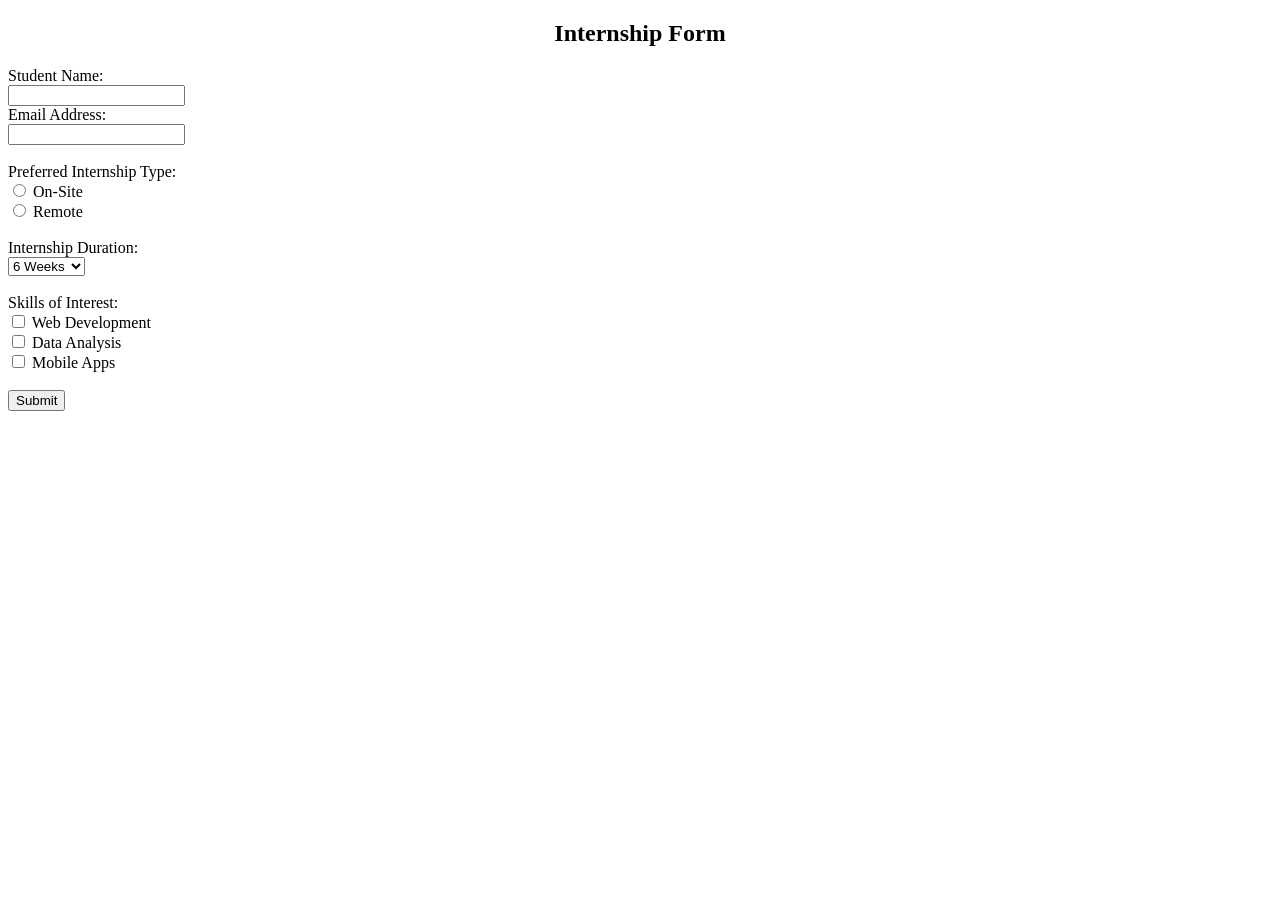
==== Lab_Task_1_5.html @ 04217699 "initial commit" ====
<!DOCTYPE html>
<html>
    <title>Internship  Form</title>
<body>

    <center>
        <h2>Internship  Form</h2> </center>
 
    <form>
        <label for="name">Student Name:</label><br>
<input type="text"  name="name" required>
<br>

<label for="email">Email Address:</label><br>
<input type="email"  name="email" required>
<br><br>

 <label>Preferred Internship Type:</label><br>
<input type="radio"  name="internshipType" value="On-Site">

<label for="onsite">On-Site</label><br>
 
        <input type="radio"  name="internshipType" value="Remote">
<label for="remote">Remote</label>
<br><br>
 
        <label for="duration">Internship Duration:</label><br>
<select name="duration">
<option value="6 Weeks">6 Weeks</option>
<option value="3 Months">3 Months</option>
</select>
<br><br>
 
        <label>Skills of Interest:</label><br>
<input type="checkbox"  name="skills" value="Web Development">
<label for="web">Web Development</label><br>
 
        <input type="checkbox" name="skills" value="Data Analysis">
<label for="data">Data Analysis</label><br>
 
        <input type="checkbox"  name="skills" value="Mobile Apps">
<label for="mobile">Mobile Apps</label>
<br><br>
 
        <input type="submit" value="Submit">
 
    </form>
 
</body>


</html>
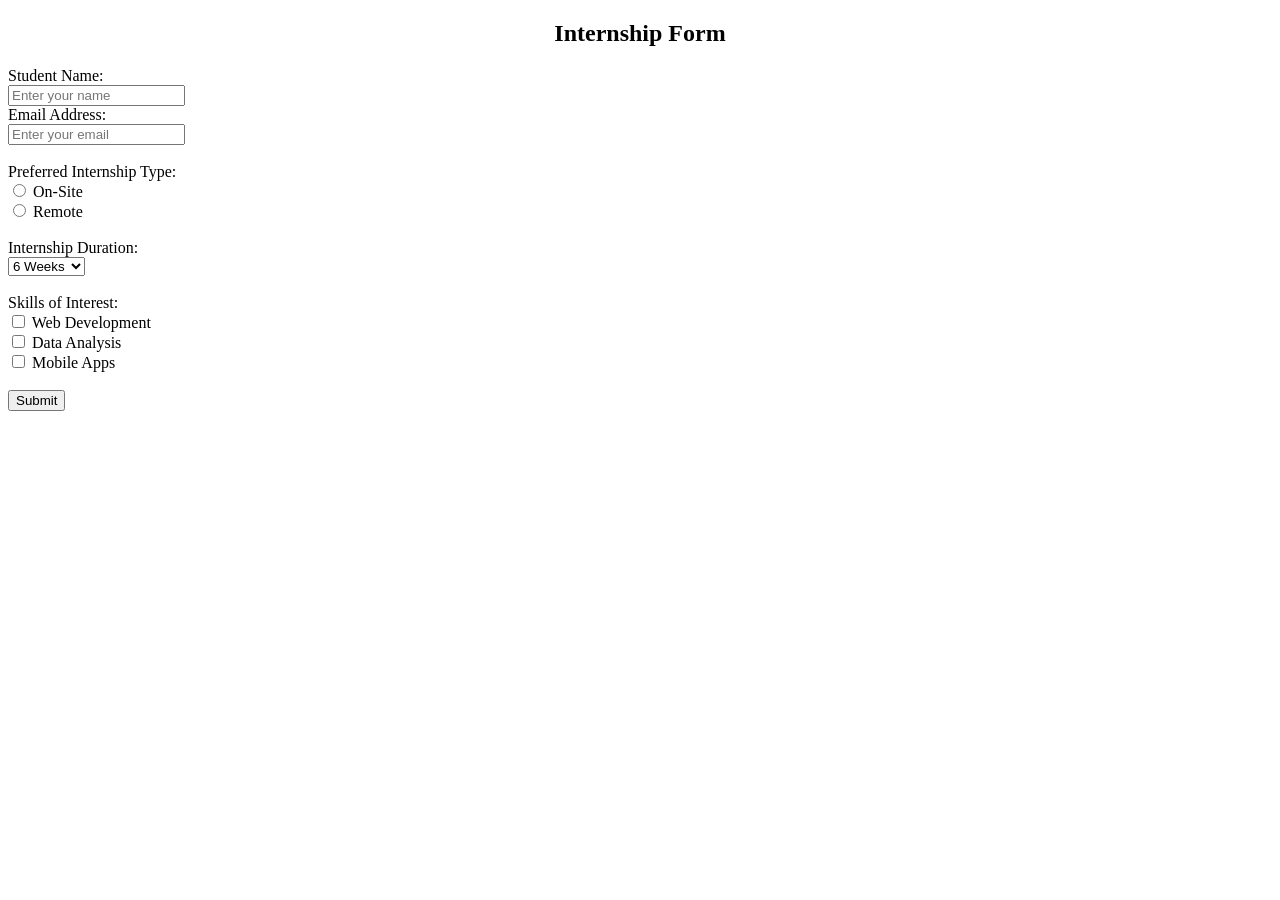
==== commit f7079b9e: "update" ====
--- a/Lab_Task_1_5.html
+++ b/Lab_Task_1_5.html
@@ -8,11 +8,11 @@
  
     <form>
         <label for="name">Student Name:</label><br>
-<input type="text"  name="name" required>
+<input type="text"  name="name" placeholder="Enter your name" required>
 <br>
 
 <label for="email">Email Address:</label><br>
-<input type="email"  name="email" required>
+<input type="email"  name="email" placeholder="Enter your email" required>
 <br><br>
 
  <label>Preferred Internship Type:</label><br>
